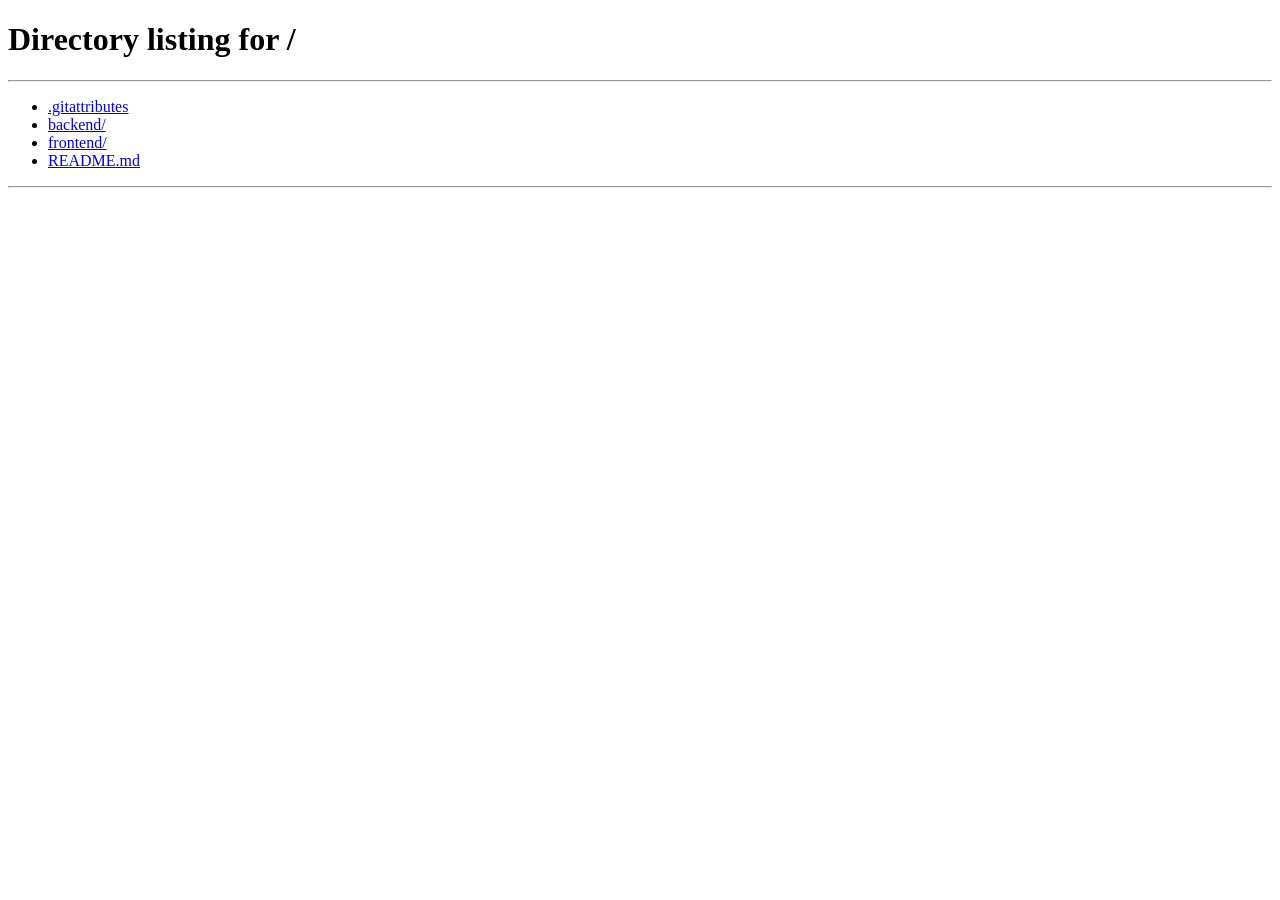
==== frontend/result.html @ 9fad53ef "Initial DrishtiAI commit" ====
<!DOCTYPE html>
<html lang="en">
<head>
  <meta charset="UTF-8"/>
  <meta name="viewport" content="width=device-width, initial-scale=1.0"/>
  <title>DrishtiAI – Results</title>
  <link rel="stylesheet" href="css/style.css"/>
</head>
<body>
  <nav class="navbar">
    <div class="logo">Drishti<span>AI</span></div>
    <div id="user-info" style="font-size:13px;color:#7a8aab;"></div>
  </nav>

  <div class="container">
    <div class="card">
      <h1>Diagnosis Result 📊</h1>
      <p class="subtitle" id="timestamp"></p>

      <div class="result-grid">
        <div class="result-card">
          <div class="label">Detected Disease</div>
          <div class="value" id="disease">—</div>
        </div>
        <div class="result-card">
          <div class="label">Confidence Score</div>
          <div class="value" id="confidence">—</div>
        </div>
        <div class="result-card">
          <div class="label">Severity Level</div>
          <div class="value" id="severity">—</div>
        </div>
        <div class="result-card">
          <div class="label">Recommendation</div>
          <div class="value small" id="recommendation">—</div>
        </div>
      </div>

      <div class="images-grid">
        <div class="img-box">
          <h3>Original Image</h3>
          <img id="original-img" src="" alt="Original"/>
        </div>
        <div class="img-box">
          <h3>Grad-CAM Heatmap</h3>
          <img id="heatmap-img" src="" alt="Heatmap"/>
        </div>
      </div>

      <button class="btn" onclick="downloadReport()">📄 Download Report</button>
      <button class="btn-outline" onclick="window.location.href='/upload.html'">← Analyze Another Image</button>
    </div>
  </div>

  <script>
    const user = JSON.parse(sessionStorage.getItem('drishti_user') || '{}');
    if (!user.name) window.location.href = '/';
    document.getElementById('user-info').textContent = user.name + ' · ' + user.role;

    const result = JSON.parse(sessionStorage.getItem('drishti_result') || '{}');
    const disease = result.disease || 'Unknown';
    const confidence = result.confidence ? result.confidence + '%' : '—';
    const severity = result.severity || '—';
    const recommendation = result.recommendation || '—';

    document.getElementById('disease').textContent = disease;
    document.getElementById('confidence').textContent = confidence;
    document.getElementById('recommendation').textContent = recommendation;
    document.getElementById('timestamp').textContent = 'Analyzed on ' + new Date().toLocaleString() + ' · Patient: ' + user.name;

    const sevEl = document.getElementById('severity');
    sevEl.textContent = severity;
    sevEl.className = 'value ' + severity.toLowerCase();

    const img = sessionStorage.getItem('drishti_image');
    if (img) document.getElementById('original-img').src = img;
    if (result.heatmap) document.getElementById('heatmap-img').src = 'data:image/png;base64,' + result.heatmap;

    function downloadReport() {
      const report = `DRISHTI AI — MEDICAL REPORT
==============================
Date        : ${new Date().toLocaleString()}
Patient     : ${user.name}
Role        : ${user.role}
Institution : ${user.hospital}

DIAGNOSIS
---------
Disease     : ${disease}
Confidence  : ${confidence}
Severity    : ${severity}

RECOMMENDATION
--------------
${recommendation}

Note: This report is AI-generated and must be reviewed by a certified ophthalmologist.
`;
      const blob = new Blob([report], {type: 'text/plain'});
      const a = document.createElement('a');
      a.href = URL.createObjectURL(blob);
      a.download = 'DrishtiAI_Report_' + user.name.replace(/ /g,'_') + '.txt';
      a.click();
    }
  </script>
</body>
</html>
---- frontend/css/style.css ----
* { margin: 0; padding: 0; box-sizing: border-box; }

body {
  font-family: 'Segoe UI', sans-serif;
  background: #0a0f1e;
  color: #e0e6f0;
  min-height: 100vh;
}

.navbar {
  background: #0d1526;
  padding: 16px 40px;
  display: flex;
  align-items: center;
  justify-content: space-between;
  border-bottom: 1px solid #1e2a45;
}

.navbar .logo { font-size: 22px; font-weight: 700; color: #4fc3f7; letter-spacing: 1px; }
.navbar .logo span { color: #ffffff; }

.container { max-width: 900px; margin: 60px auto; padding: 0 24px; }

.card {
  background: #0d1526;
  border: 1px solid #1e2a45;
  border-radius: 16px;
  padding: 40px;
}

h1 { font-size: 28px; font-weight: 700; margin-bottom: 8px; color: #ffffff; }
p.subtitle { color: #7a8aab; margin-bottom: 32px; font-size: 15px; }

.form-group { margin-bottom: 20px; }
.form-group label { display: block; margin-bottom: 8px; font-size: 14px; color: #a0b0cc; font-weight: 500; }

.form-group input, .form-group select {
  width: 100%;
  padding: 12px 16px;
  background: #131d35;
  border: 1px solid #1e2a45;
  border-radius: 10px;
  color: #e0e6f0;
  font-size: 15px;
  outline: none;
  transition: border 0.2s;
}

.form-group input:focus, .form-group select:focus { border-color: #4fc3f7; }

.btn {
  width: 100%;
  padding: 14px;
  background: linear-gradient(135deg, #1565c0, #4fc3f7);
  border: none;
  border-radius: 10px;
  color: #ffffff;
  font-size: 16px;
  font-weight: 600;
  cursor: pointer;
  transition: opacity 0.2s;
}

.btn:hover { opacity: 0.9; }
.btn:disabled { opacity: 0.5; cursor: not-allowed; }

.upload-area {
  border: 2px dashed #1e2a45;
  border-radius: 16px;
  padding: 60px 20px;
  text-align: center;
  cursor: pointer;
  transition: border-color 0.2s;
  margin-bottom: 24px;
}

.upload-area:hover { border-color: #4fc3f7; }
.upload-area .icon { font-size: 48px; margin-bottom: 16px; }
.upload-area p { color: #7a8aab; font-size: 15px; }
.upload-area p span { color: #4fc3f7; font-weight: 600; }

#preview-box { display: none; margin-bottom: 24px; text-align: center; }
#preview-box img { max-width: 100%; max-height: 300px; border-radius: 12px; border: 1px solid #1e2a45; }

.result-grid { display: grid; grid-template-columns: 1fr 1fr; gap: 20px; margin-bottom: 28px; }

.result-card {
  background: #131d35;
  border: 1px solid #1e2a45;
  border-radius: 12px;
  padding: 24px;
}

.result-card .label { font-size: 12px; color: #7a8aab; text-transform: uppercase; letter-spacing: 1px; margin-bottom: 8px; }
.result-card .value { font-size: 22px; font-weight: 700; color: #4fc3f7; }
.result-card .value.high { color: #ef5350; }
.result-card .value.moderate { color: #ffa726; }
.result-card .value.low { color: #66bb6a; }
.result-card .value.small { font-size: 14px; }

.images-grid { display: grid; grid-template-columns: 1fr 1fr; gap: 20px; margin-bottom: 28px; }

.img-box h3 { font-size: 14px; color: #a0b0cc; margin-bottom: 10px; text-transform: uppercase; letter-spacing: 1px; }
.img-box img { width: 100%; border-radius: 12px; border: 1px solid #1e2a45; }

.btn-outline {
  width: 100%;
  padding: 14px;
  background: transparent;
  border: 1px solid #4fc3f7;
  border-radius: 10px;
  color: #4fc3f7;
  font-size: 15px;
  font-weight: 600;
  cursor: pointer;
  transition: all 0.2s;
  margin-top: 12px;
}

.btn-outline:hover { background: #4fc3f7; color: #0a0f1e; }

.loading { display: none; text-align: center; margin-top: 20px; }
.loading p { color: #4fc3f7; font-size: 15px; }

.spinner {
  width: 40px; height: 40px;
  border: 3px solid #1e2a45;
  border-top-color: #4fc3f7;
  border-radius: 50%;
  animation: spin 0.8s linear infinite;
  margin: 0 auto 12px;
}

@keyframes spin { to { transform: rotate(360deg); } }
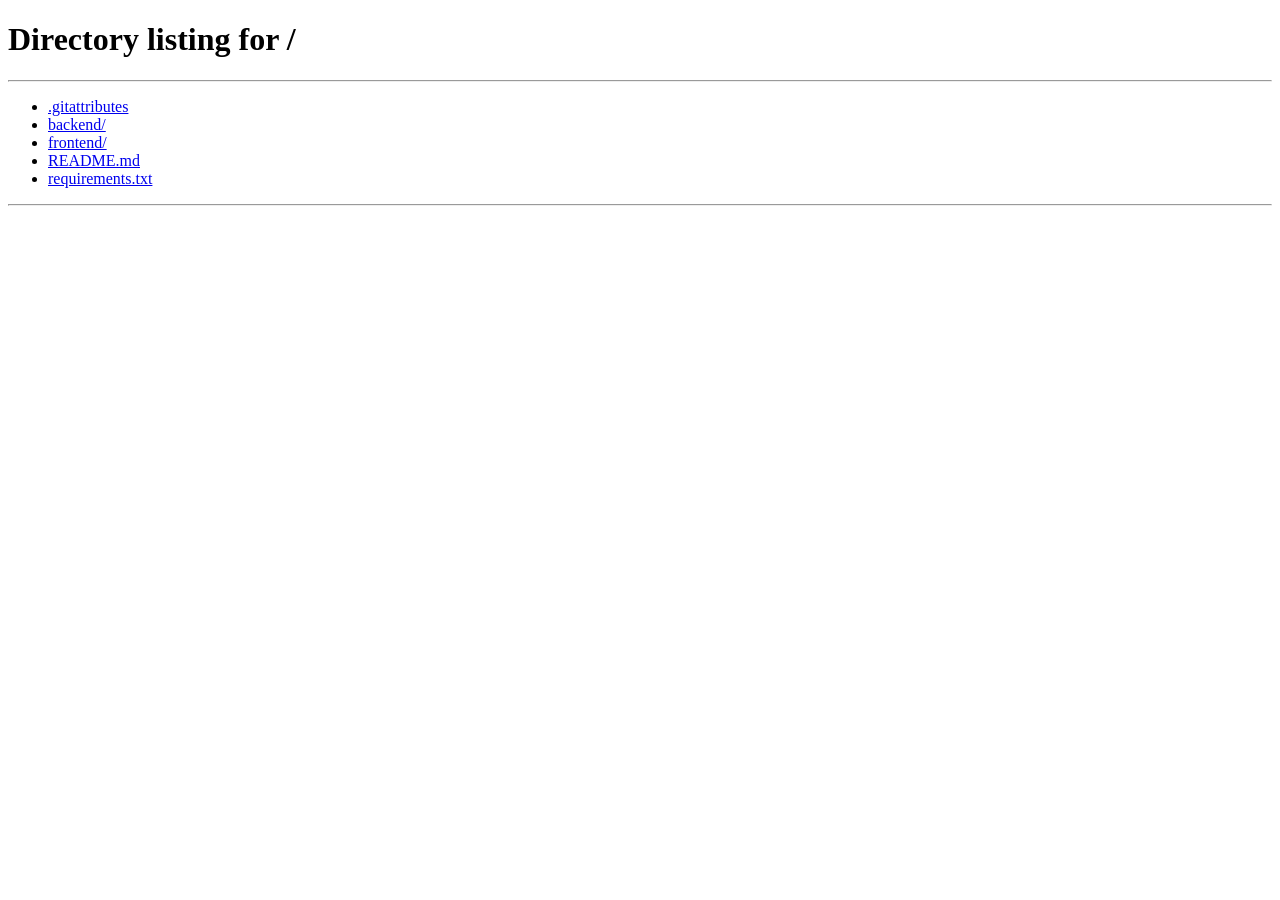
==== commit 61a3c62e: "First Commit" ====
--- a/frontend/result.html
+++ b/frontend/result.html
@@ -3,104 +3,121 @@
 <head>
   <meta charset="UTF-8"/>
   <meta name="viewport" content="width=device-width, initial-scale=1.0"/>
-  <title>DrishtiAI – Results</title>
+  <title>DrishtiAI – Diagnosis Result</title>
   <link rel="stylesheet" href="css/style.css"/>
 </head>
 <body>
   <nav class="navbar">
-    <div class="logo">Drishti<span>AI</span></div>
-    <div id="user-info" style="font-size:13px;color:#7a8aab;"></div>
+    <div class="brand">
+      <div class="brand-icon">👁️</div>
+      <div class="logo">Drishti<span>AI</span></div>
+    </div>
+    <div class="nav-right">
+      <div class="nav-links">
+        <a href="/upload.html">New Scan</a>
+        <a href="/history.html">History</a>
+      </div>
+      <div class="user-chip">
+        <div class="user-avatar" id="user-avatar">A</div>
+        <span id="user-info"></span>
+      </div>
+    </div>
   </nav>
 
-  <div class="container">
-    <div class="card">
-      <h1>Diagnosis Result 📊</h1>
-      <p class="subtitle" id="timestamp"></p>
+  <div class="page-wrap">
+    <div class="result-hero">
+      <div class="page-header" style="margin-bottom:0;">
+        <h1>Diagnosis Result</h1>
+        <p class="meta" id="timestamp">—</p>
+      </div>
+      <div class="report-id-badge" id="report-id">ID: —</div>
+    </div>
 
-      <div class="result-grid">
-        <div class="result-card">
-          <div class="label">Detected Disease</div>
-          <div class="value" id="disease">—</div>
-        </div>
-        <div class="result-card">
-          <div class="label">Confidence Score</div>
-          <div class="value" id="confidence">—</div>
-        </div>
-        <div class="result-card">
-          <div class="label">Severity Level</div>
-          <div class="value" id="severity">—</div>
-        </div>
-        <div class="result-card">
-          <div class="label">Recommendation</div>
-          <div class="value small" id="recommendation">—</div>
-        </div>
+    <div class="stat-grid">
+      <div class="stat-card">
+        <div class="stat-label">🩺 Detected Condition</div>
+        <div class="stat-value primary" id="disease">—</div>
       </div>
+      <div class="stat-card">
+        <div class="stat-label">📊 Confidence Score</div>
+        <div class="stat-value" id="confidence">—</div>
+        <div class="confidence-bar-track"><div class="confidence-bar-fill" id="conf-bar" style="width:0%"></div></div>
+      </div>
+      <div class="stat-card">
+        <div class="stat-label">⚠️ Severity Level</div>
+        <div class="stat-value"><span class="severity-badge" id="severity-badge">—</span></div>
+      </div>
+      <div class="stat-card">
+        <div class="stat-label">👤 Patient</div>
+        <div class="stat-value" id="patient-name" style="font-size:15px;">—</div>
+      </div>
+    </div>
 
+    <div class="card section-card">
+      <div class="section-title"><span class="dot"></span> Clinical Recommendation</div>
+      <div class="recommendation-box" id="recommendation">—</div>
+    </div>
+
+    <div class="card section-card">
+      <div class="section-title"><span class="dot"></span> Retinal Image Analysis</div>
       <div class="images-grid">
         <div class="img-box">
-          <h3>Original Image</h3>
+          <div class="img-label">📷 Original Fundus Image</div>
           <img id="original-img" src="" alt="Original"/>
         </div>
         <div class="img-box">
-          <h3>Grad-CAM Heatmap</h3>
+          <div class="img-label">🔥 Grad-CAM Explainability Heatmap</div>
           <img id="heatmap-img" src="" alt="Heatmap"/>
         </div>
       </div>
+    </div>
 
-      <button class="btn" onclick="downloadReport()">📄 Download Report</button>
-      <button class="btn-outline" onclick="window.location.href='/upload.html'">← Analyze Another Image</button>
+    <div class="action-row">
+      <button class="btn" onclick="downloadPDF()">📄 Download PDF Report</button>
+      <button class="btn-secondary" onclick="window.location.href='/upload.html'">← Analyze Another Image</button>
+    </div>
+
+    <div class="disclaimer-note">
+      <strong>Disclaimer:</strong> This report is generated by an AI-assisted screening tool and is intended to support,
+      not replace, clinical judgment. All findings must be reviewed and confirmed by a qualified ophthalmologist
+      before any diagnostic or treatment decisions are made.
     </div>
   </div>
 
   <script>
     const user = JSON.parse(sessionStorage.getItem('drishti_user') || '{}');
     if (!user.name) window.location.href = '/';
-    document.getElementById('user-info').textContent = user.name + ' · ' + user.role;
+    document.getElementById('user-info').textContent = user.name;
+    document.getElementById('user-avatar').textContent = user.name.charAt(0).toUpperCase();
 
     const result = JSON.parse(sessionStorage.getItem('drishti_result') || '{}');
     const disease = result.disease || 'Unknown';
-    const confidence = result.confidence ? result.confidence + '%' : '—';
-    const severity = result.severity || '—';
+    const confidence = result.confidence ?? 0;
+    const severity = result.severity || 'Low';
     const recommendation = result.recommendation || '—';
+    const reportId = result.report_id || '';
 
     document.getElementById('disease').textContent = disease;
-    document.getElementById('confidence').textContent = confidence;
+    document.getElementById('confidence').textContent = confidence + '%';
+    document.getElementById('conf-bar').style.width = confidence + '%';
     document.getElementById('recommendation').textContent = recommendation;
-    document.getElementById('timestamp').textContent = 'Analyzed on ' + new Date().toLocaleString() + ' · Patient: ' + user.name;
+    document.getElementById('patient-name').textContent = user.name;
+    document.getElementById('report-id').textContent = 'ID: ' + (reportId ? reportId.slice(0,8).toUpperCase() : '—');
 
-    const sevEl = document.getElementById('severity');
-    sevEl.textContent = severity;
-    sevEl.className = 'value ' + severity.toLowerCase();
+    const sevBadge = document.getElementById('severity-badge');
+    sevBadge.textContent = severity;
+    sevBadge.className = 'severity-badge ' + severity.toLowerCase();
+
+    const createdAt = result.created_at ? new Date(result.created_at) : new Date();
+    document.getElementById('timestamp').textContent = 'Analyzed on ' + createdAt.toLocaleString();
 
     const img = sessionStorage.getItem('drishti_image');
     if (img) document.getElementById('original-img').src = img;
     if (result.heatmap) document.getElementById('heatmap-img').src = 'data:image/png;base64,' + result.heatmap;
 
-    function downloadReport() {
-      const report = `DRISHTI AI — MEDICAL REPORT
-==============================
-Date        : ${new Date().toLocaleString()}
-Patient     : ${user.name}
-Role        : ${user.role}
-Institution : ${user.hospital}
-
-DIAGNOSIS
----------
-Disease     : ${disease}
-Confidence  : ${confidence}
-Severity    : ${severity}
-
-RECOMMENDATION
---------------
-${recommendation}
-
-Note: This report is AI-generated and must be reviewed by a certified ophthalmologist.
-`;
-      const blob = new Blob([report], {type: 'text/plain'});
-      const a = document.createElement('a');
-      a.href = URL.createObjectURL(blob);
-      a.download = 'DrishtiAI_Report_' + user.name.replace(/ /g,'_') + '.txt';
-      a.click();
+    function downloadPDF() {
+      if (!reportId) { alert('Report ID missing.'); return; }
+      window.location.href = '/download-pdf/' + reportId;
     }
   </script>
 </body>
--- a/frontend/css/style.css
+++ b/frontend/css/style.css
@@ -1,134 +1,332 @@
+:root {
+  --primary: #0c66e4;
+  --primary-dark: #0a4fb5;
+  --primary-light: #e8f1fd;
+  --accent: #06b6d4;
+  --bg: #f4f7fb;
+  --surface: #ffffff;
+  --border: #e2e8f0;
+  --text-primary: #1a202c;
+  --text-secondary: #64748b;
+  --text-muted: #94a3b8;
+  --success: #16a34a;
+  --success-bg: #f0fdf4;
+  --warning: #d97706;
+  --warning-bg: #fffbeb;
+  --danger: #dc2626;
+  --danger-bg: #fef2f2;
+  --radius: 14px;
+  --shadow-sm: 0 1px 3px rgba(15, 23, 42, 0.08);
+  --shadow-md: 0 4px 16px rgba(15, 23, 42, 0.08);
+  --shadow-lg: 0 12px 32px rgba(15, 23, 42, 0.10);
+}
+
 * { margin: 0; padding: 0; box-sizing: border-box; }
 
 body {
-  font-family: 'Segoe UI', sans-serif;
-  background: #0a0f1e;
-  color: #e0e6f0;
+  font-family: 'Inter', 'Segoe UI', -apple-system, sans-serif;
+  background: var(--bg);
+  color: var(--text-primary);
   min-height: 100vh;
-}
-
+  -webkit-font-smoothing: antialiased;
+}
+
+/* ── Navbar ── */
 .navbar {
-  background: #0d1526;
-  padding: 16px 40px;
+  background: var(--surface);
+  padding: 0 32px;
+  height: 64px;
   display: flex;
   align-items: center;
   justify-content: space-between;
-  border-bottom: 1px solid #1e2a45;
-}
-
-.navbar .logo { font-size: 22px; font-weight: 700; color: #4fc3f7; letter-spacing: 1px; }
-.navbar .logo span { color: #ffffff; }
-
-.container { max-width: 900px; margin: 60px auto; padding: 0 24px; }
+  border-bottom: 1px solid var(--border);
+  position: sticky;
+  top: 0;
+  z-index: 100;
+}
+
+.navbar .brand {
+  display: flex;
+  align-items: center;
+  gap: 10px;
+}
+
+.navbar .brand-icon {
+  width: 34px; height: 34px;
+  background: linear-gradient(135deg, var(--primary), var(--accent));
+  border-radius: 9px;
+  display: flex; align-items: center; justify-content: center;
+  font-size: 17px;
+}
+
+.navbar .logo { font-size: 18px; font-weight: 700; color: var(--text-primary); letter-spacing: -0.3px; }
+.navbar .logo span { color: var(--primary); }
+
+.navbar .nav-right { display: flex; align-items: center; gap: 20px; }
+
+.navbar .nav-links { display: flex; gap: 4px; }
+.navbar .nav-links a {
+  text-decoration: none;
+  color: var(--text-secondary);
+  font-size: 14px;
+  font-weight: 500;
+  padding: 8px 14px;
+  border-radius: 8px;
+  transition: all 0.15s;
+}
+.navbar .nav-links a:hover { background: var(--primary-light); color: var(--primary); }
+.navbar .nav-links a.active { background: var(--primary-light); color: var(--primary); }
+
+.user-chip {
+  display: flex; align-items: center; gap: 8px;
+  background: var(--bg);
+  padding: 6px 12px 6px 6px;
+  border-radius: 100px;
+  font-size: 13px;
+  color: var(--text-secondary);
+}
+.user-avatar {
+  width: 26px; height: 26px;
+  border-radius: 50%;
+  background: linear-gradient(135deg, var(--primary), var(--accent));
+  color: white;
+  display: flex; align-items: center; justify-content: center;
+  font-size: 11px; font-weight: 700;
+}
+
+/* ── Layout ── */
+.page-wrap { max-width: 1080px; margin: 0 auto; padding: 40px 24px 80px; }
+.page-wrap.narrow { max-width: 460px; }
+
+.page-header { margin-bottom: 28px; }
+.page-header h1 { font-size: 26px; font-weight: 700; letter-spacing: -0.4px; margin-bottom: 4px; }
+.page-header p { color: var(--text-secondary); font-size: 14.5px; }
 
 .card {
-  background: #0d1526;
-  border: 1px solid #1e2a45;
-  border-radius: 16px;
-  padding: 40px;
-}
-
-h1 { font-size: 28px; font-weight: 700; margin-bottom: 8px; color: #ffffff; }
-p.subtitle { color: #7a8aab; margin-bottom: 32px; font-size: 15px; }
-
-.form-group { margin-bottom: 20px; }
-.form-group label { display: block; margin-bottom: 8px; font-size: 14px; color: #a0b0cc; font-weight: 500; }
+  background: var(--surface);
+  border: 1px solid var(--border);
+  border-radius: var(--radius);
+  padding: 32px;
+  box-shadow: var(--shadow-sm);
+}
+
+/* ── Login ── */
+.auth-shell { min-height: 100vh; display: flex; align-items: center; justify-content: center; padding: 24px; }
+.auth-card { width: 100%; max-width: 420px; }
+
+.auth-logo { display: flex; align-items: center; gap: 12px; margin-bottom: 28px; justify-content: center; }
+.auth-logo .brand-icon { width: 44px; height: 44px; font-size: 22px; border-radius: 12px; }
+.auth-logo .logo { font-size: 22px; }
+
+.auth-card .card { text-align: left; }
+.auth-card h1 { font-size: 22px; font-weight: 700; margin-bottom: 6px; text-align: center; }
+.auth-card .subtitle { text-align: center; color: var(--text-secondary); font-size: 14px; margin-bottom: 28px; }
+
+.form-group { margin-bottom: 18px; }
+.form-group label {
+  display: block; margin-bottom: 7px; font-size: 13px;
+  color: var(--text-primary); font-weight: 600;
+}
 
 .form-group input, .form-group select {
   width: 100%;
-  padding: 12px 16px;
-  background: #131d35;
-  border: 1px solid #1e2a45;
+  padding: 11px 14px;
+  background: var(--surface);
+  border: 1.5px solid var(--border);
   border-radius: 10px;
-  color: #e0e6f0;
-  font-size: 15px;
+  color: var(--text-primary);
+  font-size: 14.5px;
+  font-family: inherit;
   outline: none;
-  transition: border 0.2s;
-}
-
-.form-group input:focus, .form-group select:focus { border-color: #4fc3f7; }
+  transition: border-color 0.15s, box-shadow 0.15s;
+}
+.form-group input:focus, .form-group select:focus {
+  border-color: var(--primary);
+  box-shadow: 0 0 0 3px var(--primary-light);
+}
 
 .btn {
   width: 100%;
-  padding: 14px;
-  background: linear-gradient(135deg, #1565c0, #4fc3f7);
+  padding: 12px;
+  background: var(--primary);
   border: none;
   border-radius: 10px;
-  color: #ffffff;
-  font-size: 16px;
+  color: #fff;
+  font-size: 14.5px;
   font-weight: 600;
   cursor: pointer;
-  transition: opacity 0.2s;
-}
-
-.btn:hover { opacity: 0.9; }
+  transition: background 0.15s, transform 0.05s;
+  font-family: inherit;
+}
+.btn:hover { background: var(--primary-dark); }
+.btn:active { transform: scale(0.99); }
 .btn:disabled { opacity: 0.5; cursor: not-allowed; }
 
+.btn-secondary {
+  width: 100%;
+  padding: 12px;
+  background: var(--surface);
+  border: 1.5px solid var(--border);
+  border-radius: 10px;
+  color: var(--text-primary);
+  font-size: 14.5px;
+  font-weight: 600;
+  cursor: pointer;
+  transition: all 0.15s;
+  font-family: inherit;
+}
+.btn-secondary:hover { border-color: var(--primary); color: var(--primary); background: var(--primary-light); }
+
+.btn-row { display: flex; gap: 10px; margin-top: 8px; }
+.btn-row .btn, .btn-row .btn-secondary { margin: 0; }
+
+/* ── Upload page ── */
 .upload-area {
-  border: 2px dashed #1e2a45;
+  border: 2px dashed var(--border);
   border-radius: 16px;
-  padding: 60px 20px;
+  padding: 56px 24px;
   text-align: center;
   cursor: pointer;
-  transition: border-color 0.2s;
-  margin-bottom: 24px;
-}
-
-.upload-area:hover { border-color: #4fc3f7; }
-.upload-area .icon { font-size: 48px; margin-bottom: 16px; }
-.upload-area p { color: #7a8aab; font-size: 15px; }
-.upload-area p span { color: #4fc3f7; font-weight: 600; }
-
-#preview-box { display: none; margin-bottom: 24px; text-align: center; }
-#preview-box img { max-width: 100%; max-height: 300px; border-radius: 12px; border: 1px solid #1e2a45; }
-
-.result-grid { display: grid; grid-template-columns: 1fr 1fr; gap: 20px; margin-bottom: 28px; }
-
-.result-card {
-  background: #131d35;
-  border: 1px solid #1e2a45;
-  border-radius: 12px;
-  padding: 24px;
-}
-
-.result-card .label { font-size: 12px; color: #7a8aab; text-transform: uppercase; letter-spacing: 1px; margin-bottom: 8px; }
-.result-card .value { font-size: 22px; font-weight: 700; color: #4fc3f7; }
-.result-card .value.high { color: #ef5350; }
-.result-card .value.moderate { color: #ffa726; }
-.result-card .value.low { color: #66bb6a; }
-.result-card .value.small { font-size: 14px; }
-
-.images-grid { display: grid; grid-template-columns: 1fr 1fr; gap: 20px; margin-bottom: 28px; }
-
-.img-box h3 { font-size: 14px; color: #a0b0cc; margin-bottom: 10px; text-transform: uppercase; letter-spacing: 1px; }
-.img-box img { width: 100%; border-radius: 12px; border: 1px solid #1e2a45; }
-
-.btn-outline {
-  width: 100%;
-  padding: 14px;
-  background: transparent;
-  border: 1px solid #4fc3f7;
-  border-radius: 10px;
-  color: #4fc3f7;
-  font-size: 15px;
-  font-weight: 600;
-  cursor: pointer;
-  transition: all 0.2s;
-  margin-top: 12px;
-}
-
-.btn-outline:hover { background: #4fc3f7; color: #0a0f1e; }
-
-.loading { display: none; text-align: center; margin-top: 20px; }
-.loading p { color: #4fc3f7; font-size: 15px; }
+  transition: border-color 0.15s, background 0.15s;
+  margin-bottom: 20px;
+  background: var(--bg);
+}
+.upload-area:hover, .upload-area.drag-over { border-color: var(--primary); background: var(--primary-light); }
+.upload-area .icon { width: 56px; height: 56px; margin: 0 auto 16px; color: var(--primary); }
+.upload-area p { color: var(--text-secondary); font-size: 14.5px; }
+.upload-area p.main { color: var(--text-primary); font-weight: 600; font-size: 15px; margin-bottom: 4px; }
+.upload-area p span { color: var(--primary); font-weight: 600; }
+
+#preview-box { display: none; margin-bottom: 20px; }
+#preview-box .preview-frame {
+  border: 1px solid var(--border); border-radius: 14px; overflow: hidden;
+  background: #000; display: flex; justify-content: center;
+}
+#preview-box img { max-width: 100%; max-height: 320px; display: block; }
+#preview-box .preview-status {
+  display: flex; align-items: center; gap: 6px;
+  margin-top: 10px; color: var(--success); font-size: 13px; font-weight: 600;
+}
+
+.disease-chip-row { display: flex; flex-wrap: wrap; gap: 8px; margin-bottom: 24px; }
+.disease-chip {
+  font-size: 12.5px; color: var(--text-secondary);
+  background: var(--bg); border: 1px solid var(--border);
+  padding: 6px 12px; border-radius: 100px;
+}
+
+.loading-box { display: none; text-align: center; margin-top: 24px; padding: 20px; }
+.loading-box p { color: var(--primary); font-size: 14px; font-weight: 600; margin-top: 14px; }
+.loading-box .sub { color: var(--text-muted); font-size: 12.5px; font-weight: 400; margin-top: 4px; }
 
 .spinner {
-  width: 40px; height: 40px;
-  border: 3px solid #1e2a45;
-  border-top-color: #4fc3f7;
+  width: 36px; height: 36px;
+  border: 3px solid var(--primary-light);
+  border-top-color: var(--primary);
   border-radius: 50%;
   animation: spin 0.8s linear infinite;
-  margin: 0 auto 12px;
-}
-
-@keyframes spin { to { transform: rotate(360deg); } }+  margin: 0 auto;
+}
+@keyframes spin { to { transform: rotate(360deg); } }
+
+/* ── Results page ── */
+.result-hero {
+  display: flex; align-items: center; justify-content: space-between;
+  margin-bottom: 24px; flex-wrap: wrap; gap: 12px;
+}
+.result-hero .meta { color: var(--text-secondary); font-size: 13.5px; }
+.report-id-badge {
+  font-size: 11.5px; color: var(--text-muted); background: var(--bg);
+  padding: 5px 10px; border-radius: 8px; font-family: 'SF Mono', monospace;
+}
+
+.stat-grid { display: grid; grid-template-columns: repeat(4, 1fr); gap: 14px; margin-bottom: 24px; }
+
+.stat-card {
+  background: var(--surface);
+  border: 1px solid var(--border);
+  border-radius: 12px;
+  padding: 18px;
+}
+.stat-card .stat-label {
+  font-size: 11.5px; color: var(--text-muted); text-transform: uppercase;
+  letter-spacing: 0.5px; font-weight: 600; margin-bottom: 8px;
+  display: flex; align-items: center; gap: 5px;
+}
+.stat-card .stat-value { font-size: 19px; font-weight: 700; color: var(--text-primary); line-height: 1.25; }
+.stat-card .stat-value.primary { color: var(--primary); }
+
+.severity-badge {
+  display: inline-flex; align-items: center; gap: 6px;
+  padding: 4px 10px; border-radius: 8px; font-size: 13px; font-weight: 700;
+}
+.severity-badge.low { background: var(--success-bg); color: var(--success); }
+.severity-badge.moderate { background: var(--warning-bg); color: var(--warning); }
+.severity-badge.high { background: var(--danger-bg); color: var(--danger); }
+
+.confidence-bar-track { width: 100%; height: 8px; background: var(--bg); border-radius: 100px; margin-top: 8px; overflow: hidden; }
+.confidence-bar-fill { height: 100%; border-radius: 100px; background: linear-gradient(90deg, var(--primary), var(--accent)); transition: width 0.6s ease; }
+
+.section-card { margin-bottom: 20px; }
+.section-card .section-title {
+  font-size: 13px; font-weight: 700; color: var(--text-primary);
+  text-transform: uppercase; letter-spacing: 0.4px;
+  margin-bottom: 14px; display: flex; align-items: center; gap: 8px;
+}
+.section-card .section-title .dot { width: 6px; height: 6px; border-radius: 50%; background: var(--primary); }
+
+.recommendation-box {
+  background: var(--primary-light);
+  border: 1px solid #c7e0fb;
+  border-radius: 12px;
+  padding: 16px 18px;
+  color: var(--text-primary);
+  font-size: 14px;
+  line-height: 1.6;
+}
+
+.images-grid { display: grid; grid-template-columns: 1fr 1fr; gap: 16px; }
+.img-box { background: var(--bg); border: 1px solid var(--border); border-radius: 12px; padding: 14px; }
+.img-box .img-label {
+  font-size: 12px; font-weight: 600; color: var(--text-secondary);
+  margin-bottom: 10px; display: flex; align-items: center; gap: 6px;
+}
+.img-box img { width: 100%; border-radius: 8px; display: block; background: #000; }
+
+.disclaimer-note {
+  background: var(--bg); border: 1px solid var(--border); border-radius: 10px;
+  padding: 14px 16px; font-size: 12.5px; color: var(--text-muted); line-height: 1.6;
+  margin-top: 24px;
+}
+
+.action-row { display: flex; gap: 12px; margin-top: 24px; }
+
+/* ── History page ── */
+.history-list { display: flex; flex-direction: column; gap: 10px; }
+.history-item {
+  background: var(--surface); border: 1px solid var(--border); border-radius: 12px;
+  padding: 16px 18px; display: flex; align-items: center; justify-content: space-between;
+  cursor: pointer; transition: border-color 0.15s, box-shadow 0.15s;
+}
+.history-item:hover { border-color: var(--primary); box-shadow: var(--shadow-sm); }
+.history-item .h-left { display: flex; align-items: center; gap: 14px; }
+.history-item .h-icon {
+  width: 40px; height: 40px; border-radius: 10px; background: var(--primary-light);
+  display: flex; align-items: center; justify-content: center; font-size: 18px; flex-shrink: 0;
+}
+.history-item .h-disease { font-size: 14.5px; font-weight: 600; color: var(--text-primary); }
+.history-item .h-date { font-size: 12.5px; color: var(--text-muted); margin-top: 2px; }
+.history-item .h-right { display: flex; align-items: center; gap: 14px; }
+.history-item .h-confidence { font-size: 13px; color: var(--text-secondary); font-weight: 600; }
+
+.empty-state { text-align: center; padding: 60px 20px; color: var(--text-muted); }
+.empty-state .icon { font-size: 40px; margin-bottom: 12px; opacity: 0.5; }
+.empty-state p { font-size: 14px; }
+
+/* ── Misc ── */
+.icon-sm { width: 16px; height: 16px; }
+@media (max-width: 720px) {
+  .stat-grid { grid-template-columns: repeat(2, 1fr); }
+  .images-grid { grid-template-columns: 1fr; }
+  .navbar .nav-links { display: none; }
+}
